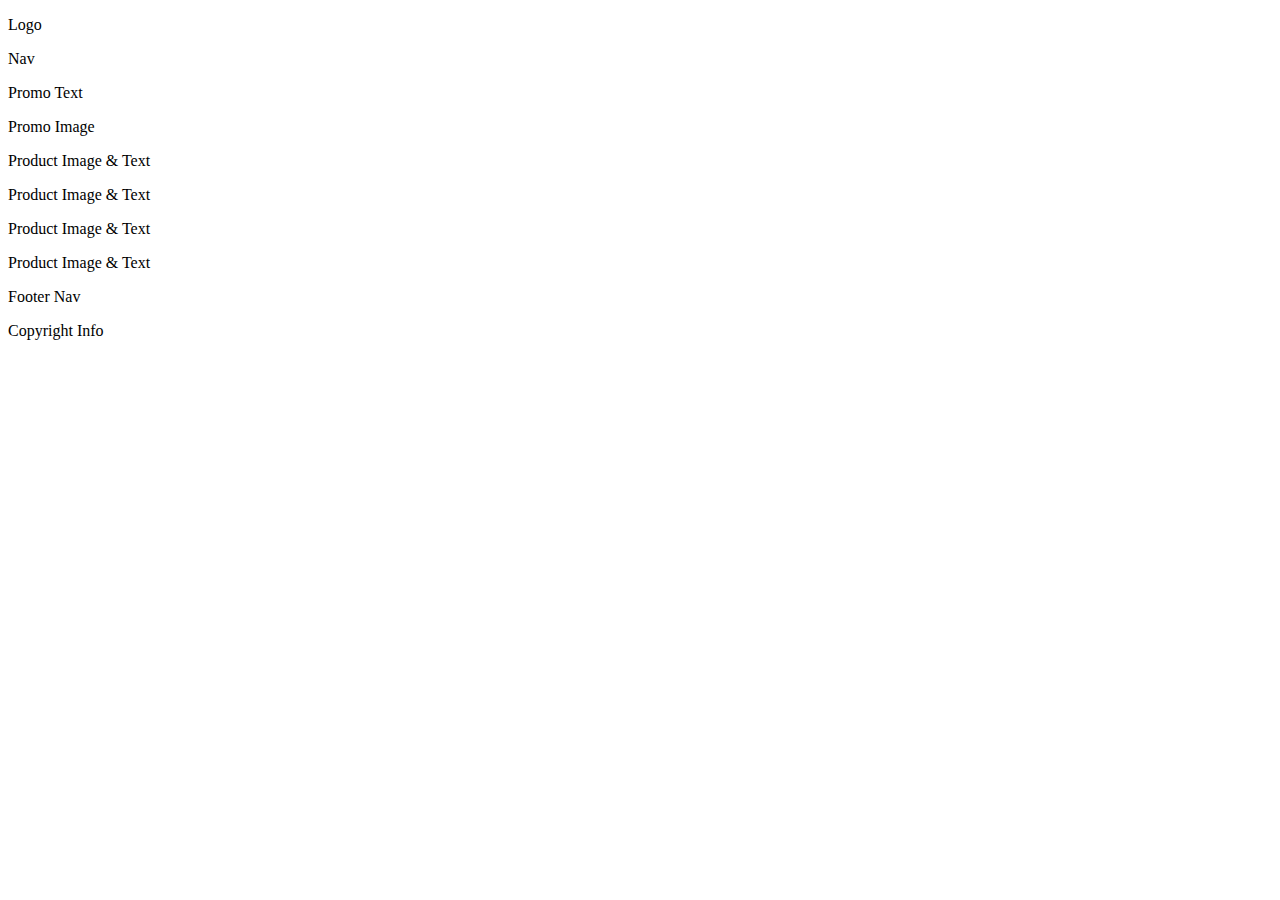
==== index.html @ 2e835682 "layout" ====
<!doctype html>
<html lang="en">
<head>
<meta charset="UTF-8">
<title>Web Page</title>
<link href="css/main.css" rel="stylesheet" type="text/css" media="screen">
</head>
<body>
	<section id="topBar"></section><!--end topBar-->
	<div id="siteContainer">
    	<header id="mainHeader">
        	<div id="logo"><p>Logo</p></div><!--end logo-->
            <nav id="mainNav"><p>Nav</p></nav><!--end mainNav-->
        </header><!--end mainHeader-->
        <section id="promo">
        	<div id="promoText"><p>Promo Text</p></div><!--end promoText-->
        	<div id="promoImage"><p>Promo Image</p></div><!--end promoImage-->
        </section><!--end promo-->
        <section id="productInfo">
        	<section class="productDesc"><p>Product Image &amp; Text</p></section><!--end productDesc1-->
            <section class="productDesc"><p>Product Image &amp; Text</p></section><!--end productDesc2-->
            <section class="productDesc"><p>Product Image &amp; Text</p></section><!--end productDesc3-->
            <section class="productDesc"><p>Product Image &amp; Text</p></section><!--end productDesc4-->
        </section><!--end productInfo-->
        <footer id="mainFooter">
        	<div id="footerNav"><p>Footer Nav</p></div><!--end FooterNav-->
            <div id="copyRight"><p>Copyright Info</p></div><!--end Copyright-->
        </footer><!--end mainFooter-->
    </div><!--end siteContainer-->
<script src="js/main.js"></script>    
</body>
</html>
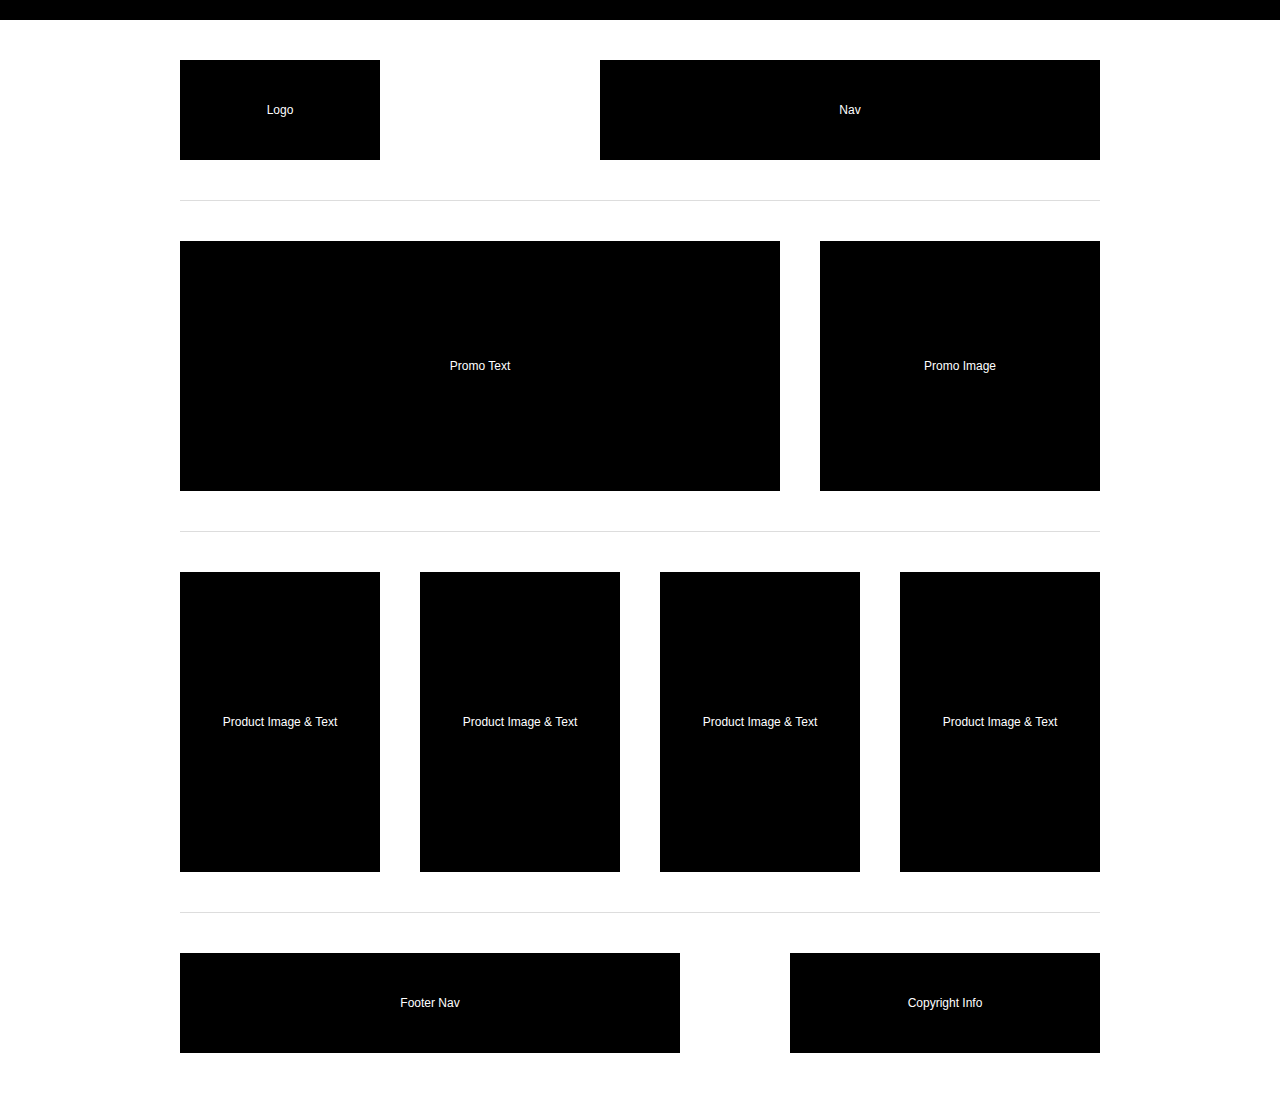
==== commit 69a8f3aa: "set up" ====
--- a/index.html
+++ b/index.html
@@ -2,7 +2,7 @@
 <html lang="en">
 <head>
 <meta charset="UTF-8">
-<title>Web Page</title>
+<title>Exploring London</title>
 <link href="css/main.css" rel="stylesheet" type="text/css" media="screen">
 </head>
 <body>
@@ -27,6 +27,6 @@
             <div id="copyRight"><p>Copyright Info</p></div><!--end Copyright-->
         </footer><!--end mainFooter-->
     </div><!--end siteContainer-->
-<script src="js/main.js"></script>    
+<script src="js/main.js"></script>
 </body>
 </html>
--- a/css/main.css
+++ b/css/main.css
@@ -0,0 +1,257 @@
+@charset "UTF-8";
+/* CSS Document */
+
+/*Remove this rule, this is only for demo purposes to make the boxes black with white text
+The line height on the <p> tag gives each box a height value*/
+
+p
+{
+	color: #fff;
+	line-height: 100px;
+	background: #000;
+	text-align: center;
+	margin: 0;
+}
+
+/*basic reset*/
+/*browsers have built in values for elements so we'll reset a few things to zero, you can add to this or remove items as needed*/
+
+div,p,body,header,footer,section,article,nav 
+{ 
+	margin: 0; 
+	padding: 0; 
+}	
+
+img 
+{ 
+	border: none; /*Remove border if image is a link*/
+	margin: 0; 
+	padding: 0; 
+}
+
+/*html selectors*/
+
+body 
+{
+	font-family: "Helvetica Neue", Helvetica, Arial, sans-serif;
+	font-size: 12px;
+	color: #333;
+}
+
+
+/*a:link is for not visited(standard unclicked link), 
+a:visited is for visited, and just a applies to both.*/
+/*a will also style anchor links*/
+
+a:link, a:visited 
+{ 
+ 	text-decoration:none; 	
+}
+
+a:hover, a:active 
+{ 
+	text-decoration:none; 
+}
+
+/*hide elements from browser but show for doc outline*/
+
+.hidden
+{
+	display: none;
+}
+
+/*section is block level and no width specidied therefore stretches full screen*/
+#topBar
+{
+	background-color: #000;
+	height: 20px;
+}
+
+/*Site Container*/
+/*This is essentially a box that we place the whole site in.  
+We center the box using margin 0 auto and give it a fixed width of 920 + 20px + 20px (960px) so it fits on 1024x768 screens.*/
+
+#siteContainer 
+{
+	margin: 0 auto;
+	width: 920px;
+	padding-left: 20px;
+	padding-right: 20px;
+}
+
+/*This is a flex container*/
+#mainHeader
+{
+	margin-top: 40px;
+	padding-bottom: 40px;
+	display: flex;
+	flex-direction: row;
+  	justify-content: flex-start;
+	border-bottom: solid 1px #DDD;
+}
+
+/*This is a flex item*/
+#logo
+{
+	width: 200px;
+}
+
+/*This is also a flex item*/
+/*We use margin left auto to send it all the way to the right*/
+#mainNav 
+{
+	margin-left: auto;
+	width: 500px;
+}
+
+#promo 
+{
+	margin-top: 40px;
+	border-bottom: solid 1px #DDD;
+	padding-bottom: 40px;
+	display: flex;
+	flex-direction: row;
+  	justify-content: flex-start;
+}
+
+/*Get rid of this, here just to give different height to promo*/
+#promo p 
+{
+	line-height: 250px;
+}
+
+#promoText 
+{
+	width: 600px;
+}
+
+#promoImage 
+{
+	margin-left: auto;
+	width: 280px;
+}
+
+#productInfo 
+{
+	margin-top: 40px;
+	display: flex;
+	flex-direction: row;
+  	justify-content: space-between;
+	border-bottom: solid 1px #DDD;
+	padding-bottom: 40px;
+}
+
+/*Get rid of this, here just to give different height to productInfo*/
+#productInfo p 
+{
+	line-height: 300px;
+}
+
+.productDesc 
+{
+	width: 200px;
+}
+
+#mainFooter 
+{
+	margin-top: 40px;
+	margin-bottom: 40px;
+	display: flex;
+	flex-direction: row;
+  	justify-content: flex-start;
+}
+
+#footerNav 
+{
+	width: 500px;
+}
+
+#copyRight 
+{
+	margin-left: auto;
+	width: 310px;
+}
+
+/*Page 2 - Notice we are using one style sheet for all of the pages*/
+
+#contentCon {
+	margin-top: 40px;
+	border-bottom: solid 1px #DDD;
+	padding-bottom: 40px;
+	display: flex;
+	flex-direction: row;
+  	justify-content: flex-start;
+}
+
+/*Get rid of this, here just to give different height to promo*/
+#contentCon p 
+{
+	line-height: 630px;
+}
+
+#content1 
+{
+	width: 440px;
+}
+
+#content2 
+{
+	margin-left: auto;
+	width: 440px;
+}
+
+/*Page 3*/
+
+#productImages 
+{
+	margin-top: 40px;
+	border-bottom: solid 1px #DDD;
+	padding-bottom: 40px;
+	display: flex;
+	flex-direction: row;
+  	justify-content: space-between;
+}
+
+/*Get rid of this, here just to give different height*/
+#productImages p
+{
+	line-height: 250px;
+}
+
+.productImg 
+{
+	width: 280px;
+}
+
+
+#contentAreaBig
+{
+	margin-top: 40px;
+	border-bottom: solid 1px #DDD;
+	padding-bottom: 40px;
+}
+
+/*Get rid of this, here just to give different height*/
+#contentAreaBig p 
+{
+	line-height: 300px;
+}
+
+#promoImageBig
+{
+	width: 920px;
+}
+
+
+/*Page 4*/
+
+.productDescLargeLeft 
+{
+	width: 410px;
+}
+
+.productDescLargeRight 
+{
+	width: 410px;
+}
+
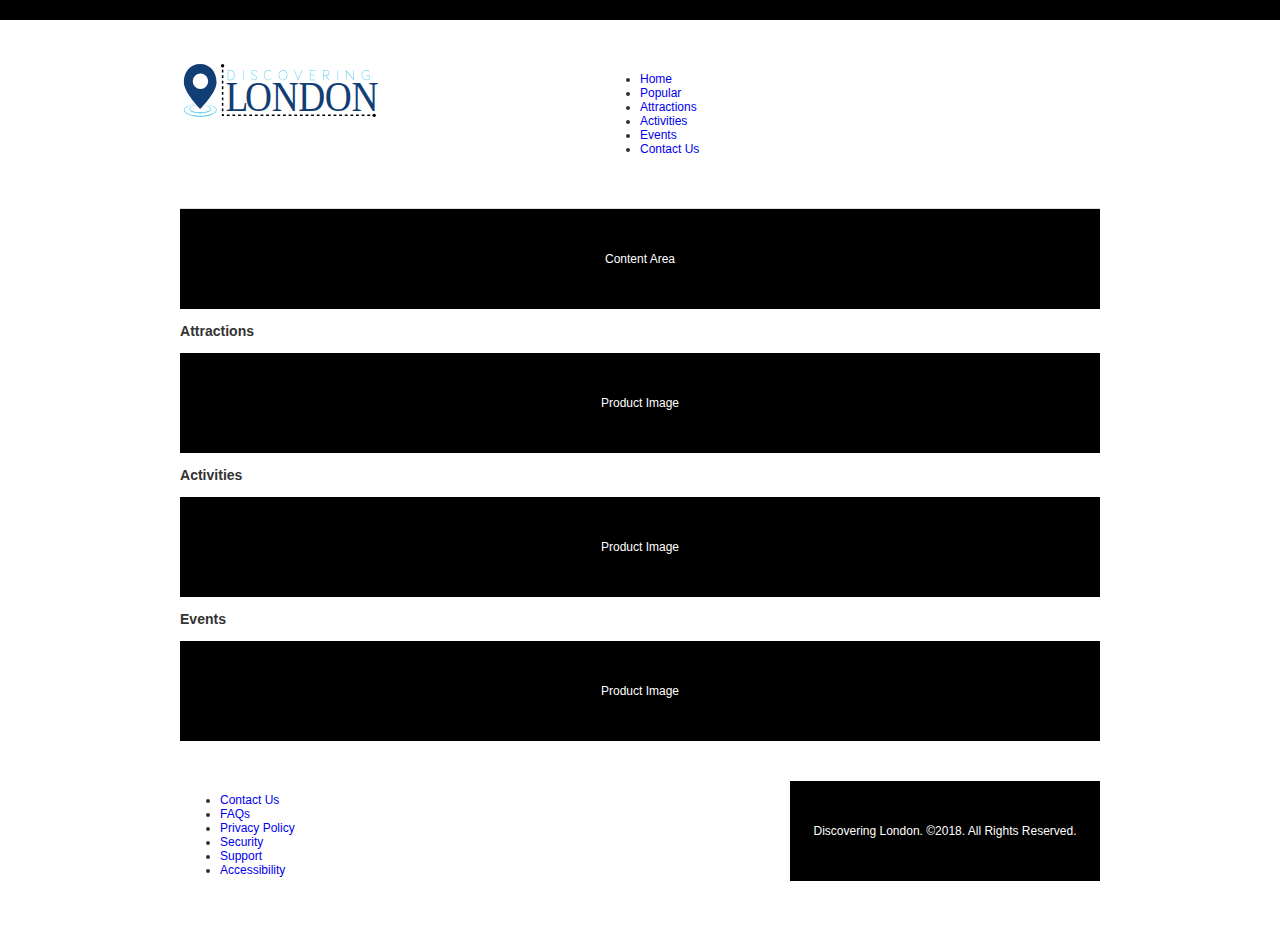
==== commit abc46d83: "HTML files" ====
--- a/index.html
+++ b/index.html
@@ -1,32 +1,88 @@
 <!doctype html>
 <html lang="en">
-<head>
-<meta charset="UTF-8">
-<title>Exploring London</title>
-<link href="css/main.css" rel="stylesheet" type="text/css" media="screen">
-</head>
-<body>
-	<section id="topBar"></section><!--end topBar-->
-	<div id="siteContainer">
-    	<header id="mainHeader">
-        	<div id="logo"><p>Logo</p></div><!--end logo-->
-            <nav id="mainNav"><p>Nav</p></nav><!--end mainNav-->
-        </header><!--end mainHeader-->
-        <section id="promo">
-        	<div id="promoText"><p>Promo Text</p></div><!--end promoText-->
-        	<div id="promoImage"><p>Promo Image</p></div><!--end promoImage-->
-        </section><!--end promo-->
-        <section id="productInfo">
-        	<section class="productDesc"><p>Product Image &amp; Text</p></section><!--end productDesc1-->
-            <section class="productDesc"><p>Product Image &amp; Text</p></section><!--end productDesc2-->
-            <section class="productDesc"><p>Product Image &amp; Text</p></section><!--end productDesc3-->
-            <section class="productDesc"><p>Product Image &amp; Text</p></section><!--end productDesc4-->
-        </section><!--end productInfo-->
-        <footer id="mainFooter">
-        	<div id="footerNav"><p>Footer Nav</p></div><!--end FooterNav-->
-            <div id="copyRight"><p>Copyright Info</p></div><!--end Copyright-->
-        </footer><!--end mainFooter-->
-    </div><!--end siteContainer-->
-<script src="js/main.js"></script>
-</body>
+	<head>
+		<meta charset="UTF-8">
+		<title>Home - Discovering London</title>
+		<link href="css/main.css" rel="stylesheet" type="text/css" media="screen">
+	</head>
+
+	<body>
+		<!-- Top Bar -->
+		<section id="topBar">
+			<h2 class="hidden">Top Bar</h2>
+		</section><!--End topBar-->
+		
+		<div id="siteContainer">
+			<h1 class="hidden">Discovering London</h1>
+
+	    	<header id="mainHeader">
+	    		<!-- Logo -->
+	        	<div id="logo"><img src="images/logo.svg" alt="Discovering London Logo"></div><!--End logo-->
+
+	        	<!-- Main Nav -->
+	            <nav id="mainNav">
+	            	<h2 class="hidden">Main Navigation</h2>
+
+	            	<ul>
+	            		<li><a href="index.html">Home</a></li>
+	            		<li><a href="popular.html">Popular</a></li>
+	            		<li><a href="#">Attractions</a></li>
+	            		<li><a href="#">Activities</a></li>
+	            		<li><a href="#">Events</a></li>
+	            		<li><a href="contact.html">Contact Us</a></li>
+	            	</ul>
+	            </nav><!--End mainNav-->
+	        </header><!--End mainHeader-->
+
+	        <!-- About London -->
+	       	<section id="aboutLondon">
+	       		<h2 class="hidden">About London</h2>
+
+	        	<p>Content Area</p>
+	        </section><!--End aboutLondon-->
+
+	        <!-- Things To Do -->
+	        <section id="thingsToDo">
+	        	<h2 class="hidden">Things To Do</h2>
+
+	        	<section class="toDo">
+	        		<h3>Attractions</h3>
+
+	        		<p>Product Image</p>
+	        	</section><!--End toDo1-->
+
+	            <section class="toDo">
+	            	<h3>Activities</h3>
+
+	            	<p>Product Image</p>
+	            </section><!--End toDo2-->
+
+	            <section class="toDo">
+	            	<h3>Events</h3>
+
+	            	<p>Product Image</p>
+	            </section><!--End toDo3-->
+	        </section><!--End thingsToDo-->
+
+	        <!-- Main Footer -->
+	        <footer id="mainFooter">
+	        	<nav id="footerNav">
+	            	<h2 class="hidden">Footer Navigation</h2>
+	            	
+	            	<ul>
+	            		<li><a href="contact.html">Contact Us</a></li>
+	            		<li><a href="#">FAQs</a></li>
+	            		<li><a href="#">Privacy Policy</a></li>
+	            		<li><a href="#">Security</a></li>
+	            		<li><a href="#">Support</a></li>
+	            		<li><a href="#">Accessibility</a></li>
+	            	</ul>
+	            </nav><!--End footerNav-->
+
+	            <div id="copyRight"><p>Discovering London. ©2018. All Rights Reserved.</p></div><!--End Copyright-->
+	        </footer><!--End mainFooter-->
+	    </div><!--End siteContainer-->
+
+		<script src="js/main.js"></script>    
+	</body>
 </html>
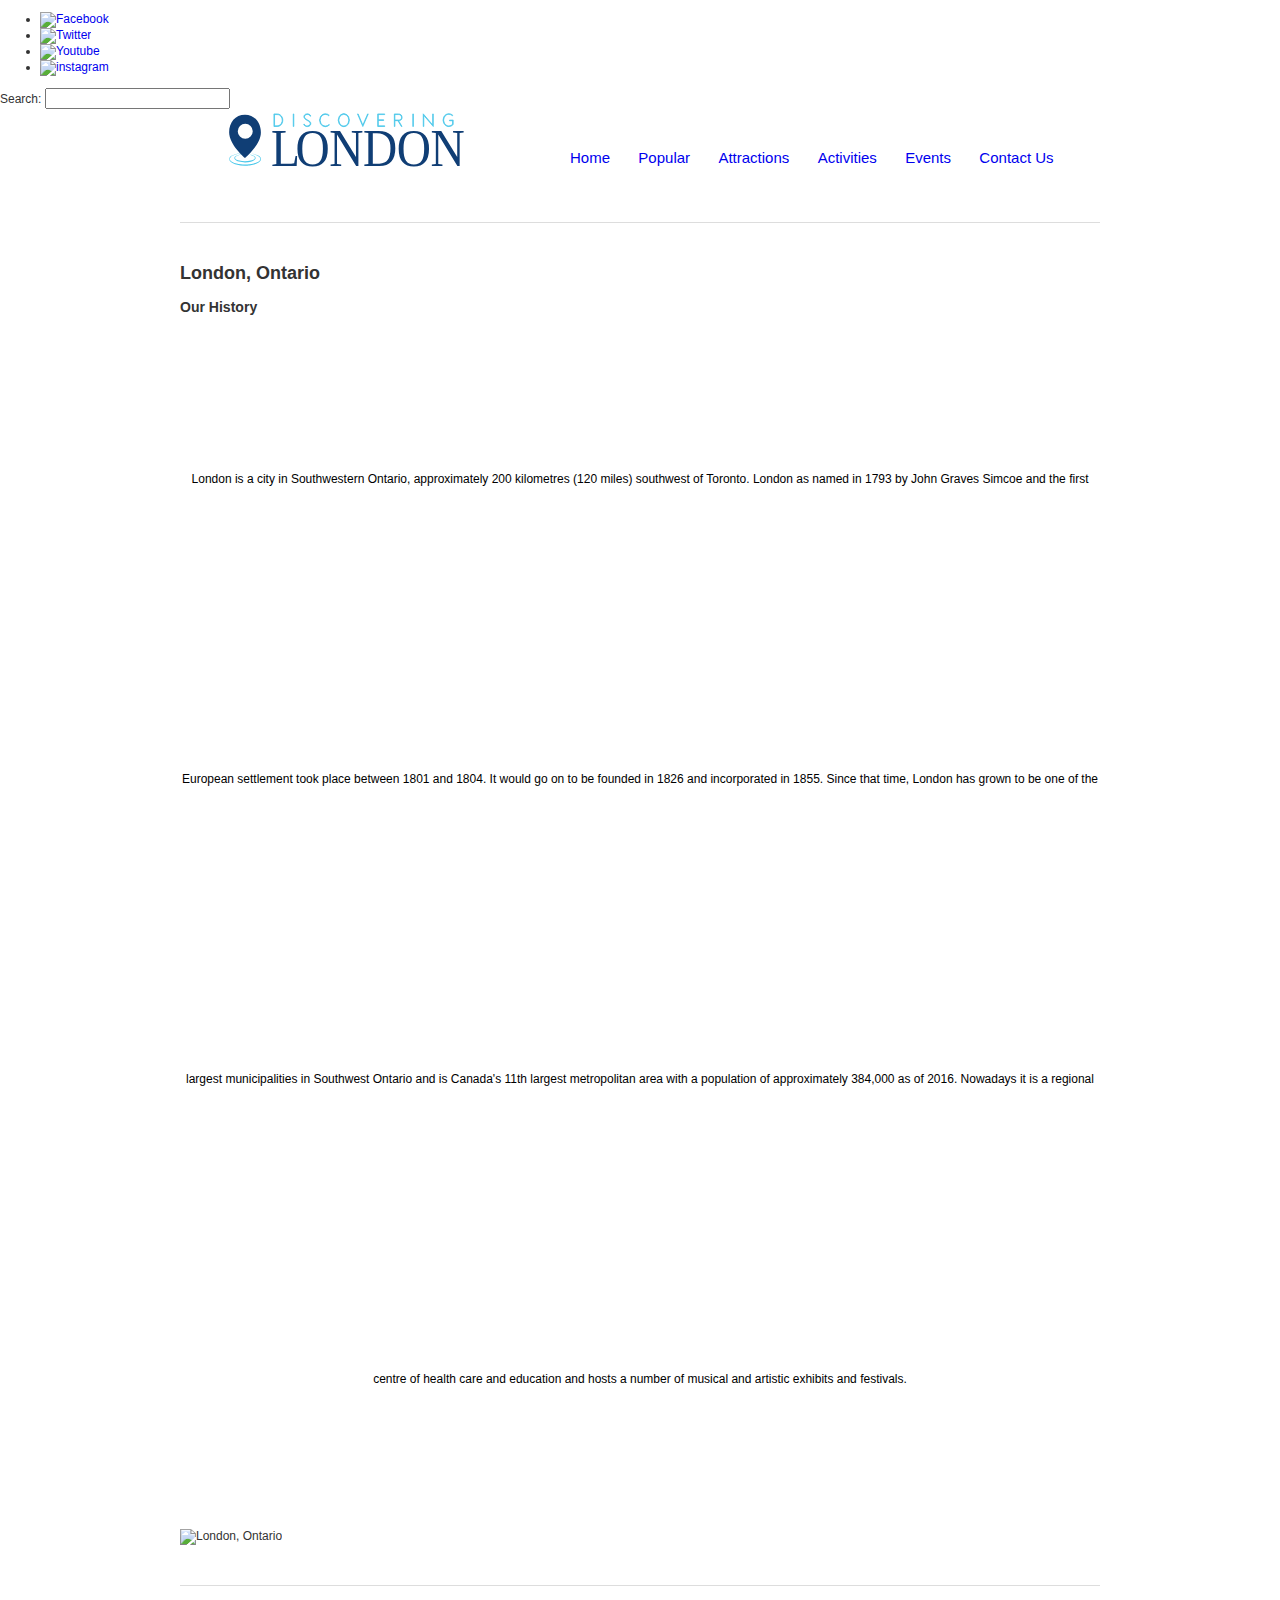
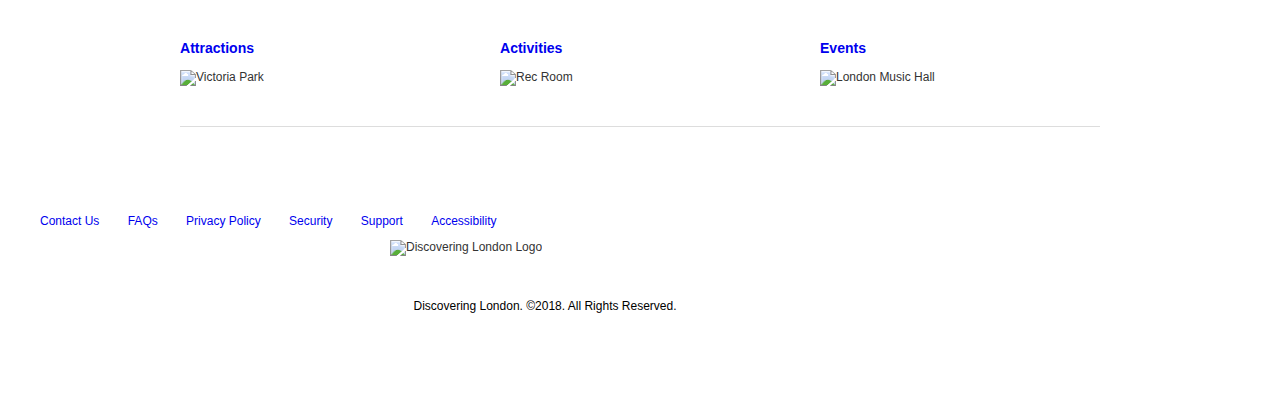
==== commit dfc84528: "Final HTML files" ====
--- a/index.html
+++ b/index.html
@@ -10,6 +10,43 @@
 		<!-- Top Bar -->
 		<section id="topBar">
 			<h2 class="hidden">Top Bar</h2>
+
+			<div id="topBarCon">
+				<div id="socialMedia">
+					<ul id="iconNav">
+			            <li id="facebook">
+			              <a href="http://www.facebook.com">
+			                <img src="images/facebook.svg" alt="Facebook" width="7" height="15">
+			              </a>
+			            </li><!-- End facebook -->
+
+			            <li id="twitter">
+			              <a href="http://www.twitter.com">
+			                <img src="images/twitter.svg" alt="Twitter" width="19" height="15">
+			              </a>
+			            </li><!-- End twitter -->
+
+			            <li id="youtube">
+			              <a href="http://www.youtube.com">
+			                <img src="images/youtube.svg" alt="Youtube" width="20" height="15">
+			              </a>
+			        	</li><!-- End youtube -->
+
+			           	<li id="instagram">
+			              <a href="http://www.instagram.com">
+			                <img src="images/instagram.svg" alt="instagram" width="15" height="15">
+			              </a>
+	          			</li><!-- End instagram -->
+	        		</ul><!-- End iconNav -->
+				</div><!-- End socialMedia -->
+
+				<div id="searchBar">
+					<form method="post" action="form.php" autocomplete="off">
+						<label>Search:</label>
+						<input type="search">
+					</form>
+				</div><!-- End searchBar -->
+			</div><!-- End topBarCon -->
 		</section><!--End topBar-->
 		
 		<div id="siteContainer">
@@ -17,7 +54,7 @@
 
 	    	<header id="mainHeader">
 	    		<!-- Logo -->
-	        	<div id="logo"><img src="images/logo.svg" alt="Discovering London Logo"></div><!--End logo-->
+	        	<div id="logo"><a href="index.html"><img src="images/logo.svg" alt="Discovering London Logo" width="325" height="77"></a></div><!--End logo-->
 
 	        	<!-- Main Nav -->
 	            <nav id="mainNav">
@@ -36,9 +73,17 @@
 
 	        <!-- About London -->
 	       	<section id="aboutLondon">
-	       		<h2 class="hidden">About London</h2>
+	       		<div id="aboutLondonCon">
+	       			<div id="aboutLondonText">
+		       			<h2>London, Ontario</h2>
 
-	        	<p>Content Area</p>
+			       		<h3>Our History</h3>
+
+			        	<p>London is a city in Southwestern Ontario, approximately 200 kilometres (120 miles) southwest of Toronto. London as named in 1793 by John Graves Simcoe and the first European settlement took place between 1801 and 1804. It would go on to be founded in 1826 and incorporated in 1855. Since that time, London has grown to be one of the largest municipalities in Southwest Ontario and is Canada's 11th largest metropolitan area with a population of approximately 384,000 as of 2016. Nowadays it is a regional centre of health care and education and hosts a number of musical and artistic exhibits and festivals.</p>
+		        	</div><!-- End aboutLondonText -->
+
+		        	<div id="aboutLondonPic"><img src="images/london.jpg" alt="London, Ontario" width="446" height="274"></div><!-- End aboutLondonPic -->
+	        	</div><!-- End aboutLondonCon -->
 	        </section><!--End aboutLondon-->
 
 	        <!-- Things To Do -->
@@ -46,42 +91,48 @@
 	        	<h2 class="hidden">Things To Do</h2>
 
 	        	<section class="toDo">
-	        		<h3>Attractions</h3>
+	        		<h3 class="toDoText"><a href="#">Attractions</a></h3>
 
-	        		<p>Product Image</p>
+	        		<img src="images/vic_park.jpg" alt="Victoria Park" width="280" height="250">
 	        	</section><!--End toDo1-->
 
 	            <section class="toDo">
-	            	<h3>Activities</h3>
+	            	<h3 class="toDoText"><a href="#">Activities</a></h3>
 
-	            	<p>Product Image</p>
+	            	<img src="images/rec_room.jpg" alt="Rec Room" width="280" height="250">
 	            </section><!--End toDo2-->
 
 	            <section class="toDo">
-	            	<h3>Events</h3>
+	            	<h3 class="toDoText"><a href="#">Events</a></h3>
 
-	            	<p>Product Image</p>
+	            	<img src="images/london_music_hall.jpg" alt="London Music Hall" width="280" height="250">
 	            </section><!--End toDo3-->
 	        </section><!--End thingsToDo-->
+	    </div><!--End siteContainer-->
 
-	        <!-- Main Footer -->
-	        <footer id="mainFooter">
-	        	<nav id="footerNav">
-	            	<h2 class="hidden">Footer Navigation</h2>
-	            	
-	            	<ul>
-	            		<li><a href="contact.html">Contact Us</a></li>
-	            		<li><a href="#">FAQs</a></li>
-	            		<li><a href="#">Privacy Policy</a></li>
-	            		<li><a href="#">Security</a></li>
-	            		<li><a href="#">Support</a></li>
-	            		<li><a href="#">Accessibility</a></li>
-	            	</ul>
-	            </nav><!--End footerNav-->
+	    <!-- Main Footer -->
+	    <footer id="mainFooter">
+	    	<div id="footerCon">
+		        <nav id="footerNav">
+		            <h2 class="hidden">Footer Navigation</h2>
+		            	
+		            <ul>
+		            	<li><a href="contact.html">Contact Us</a></li>
+		            	<li><a href="#">FAQs</a></li>
+		            	<li><a href="#">Privacy Policy</a></li>
+		            	<li><a href="#">Security</a></li>
+		            	<li><a href="#">Support</a></li>
+		            	<li><a href="#">Accessibility</a></li>
+		            </ul>
+		        </nav><!--End footerNav-->
 
-	            <div id="copyRight"><p>Discovering London. ©2018. All Rights Reserved.</p></div><!--End Copyright-->
-	        </footer><!--End mainFooter-->
-	    </div><!--End siteContainer-->
+		        <div id="copyRight">
+		            <div id="footerLogo"><img src="images/logo_light.svg" alt="Discovering London Logo" width="240" height="59"></div>
+
+		            <p>Discovering London. ©2018. All Rights Reserved.</p>
+		        </div><!--End Copyright-->
+	    	</div>
+	    </footer><!--End mainFooter-->
 
 		<script src="js/main.js"></script>    
 	</body>
--- a/css/main.css
+++ b/css/main.css
@@ -6,9 +6,8 @@
 
 p
 {
-	color: #fff;
+	color: #000;
 	line-height: 100px;
-	background: #000;
 	text-align: center;
 	margin: 0;
 }
@@ -45,7 +44,8 @@
 
 a:link, a:visited 
 { 
- 	text-decoration:none; 	
+ 	text-decoration:none; 
+ 	display: inline;	
 }
 
 a:hover, a:active 
@@ -63,8 +63,7 @@
 /*section is block level and no width specidied therefore stretches full screen*/
 #topBar
 {
-	background-color: #000;
-	height: 20px;
+	height: 50px;
 }
 
 /*Site Container*/
@@ -93,7 +92,7 @@
 /*This is a flex item*/
 #logo
 {
-	width: 200px;
+	width: 325px;
 }
 
 /*This is also a flex item*/
@@ -101,10 +100,34 @@
 #mainNav 
 {
 	margin-left: auto;
-	width: 500px;
-}
-
-#promo 
+	width: 600px;
+}
+
+/*Makes lists appear side by side with no bullets for navs*/
+nav ul
+{
+	list-style: none;
+	padding-top: 35px;
+}
+
+nav ul li
+{
+	display: inline;
+}
+
+#mainNav ul li
+{
+	padding-left: 25px;
+	font-size: 15px;
+}
+
+#footerNav ul li
+{
+	padding-right: 25px;
+	font-size: 12px;
+}
+
+#budweiserGardens
 {
 	margin-top: 40px;
 	border-bottom: solid 1px #DDD;
@@ -115,23 +138,23 @@
 }
 
 /*Get rid of this, here just to give different height to promo*/
-#promo p 
+#budweiserGardens p 
 {
 	line-height: 250px;
 }
 
-#promoText 
+#budweiserGardensText 
 {
 	width: 600px;
 }
 
-#promoImage 
+#budweiserGardensImage 
 {
 	margin-left: auto;
 	width: 280px;
 }
 
-#productInfo 
+#popularAttractions
 {
 	margin-top: 40px;
 	display: flex;
@@ -142,12 +165,12 @@
 }
 
 /*Get rid of this, here just to give different height to productInfo*/
-#productInfo p 
+#popularAttractions p 
 {
 	line-height: 300px;
 }
 
-.productDesc 
+.attraction 
 {
 	width: 200px;
 }
@@ -163,7 +186,7 @@
 
 #footerNav 
 {
-	width: 500px;
+	width: 700px;
 }
 
 #copyRight 
@@ -174,7 +197,7 @@
 
 /*Page 2 - Notice we are using one style sheet for all of the pages*/
 
-#contentCon {
+#contactContent {
 	margin-top: 40px;
 	border-bottom: solid 1px #DDD;
 	padding-bottom: 40px;
@@ -184,17 +207,17 @@
 }
 
 /*Get rid of this, here just to give different height to promo*/
-#contentCon p 
+#contactContent p 
 {
 	line-height: 630px;
 }
 
-#content1 
+#contactForm
 {
 	width: 440px;
 }
 
-#content2 
+#contactInfo
 {
 	margin-left: auto;
 	width: 440px;
@@ -202,7 +225,7 @@
 
 /*Page 3*/
 
-#productImages 
+#thingsToDo
 {
 	margin-top: 40px;
 	border-bottom: solid 1px #DDD;
@@ -213,18 +236,17 @@
 }
 
 /*Get rid of this, here just to give different height*/
-#productImages p
+#thingsToDo p
 {
 	line-height: 250px;
 }
 
-.productImg 
+.toDo
 {
 	width: 280px;
 }
 
-
-#contentAreaBig
+#aboutLondon
 {
 	margin-top: 40px;
 	border-bottom: solid 1px #DDD;
@@ -232,7 +254,7 @@
 }
 
 /*Get rid of this, here just to give different height*/
-#contentAreaBig p 
+#aboutLondon p 
 {
 	line-height: 300px;
 }
@@ -241,17 +263,3 @@
 {
 	width: 920px;
 }
-
-
-/*Page 4*/
-
-.productDescLargeLeft 
-{
-	width: 410px;
-}
-
-.productDescLargeRight 
-{
-	width: 410px;
-}
-
